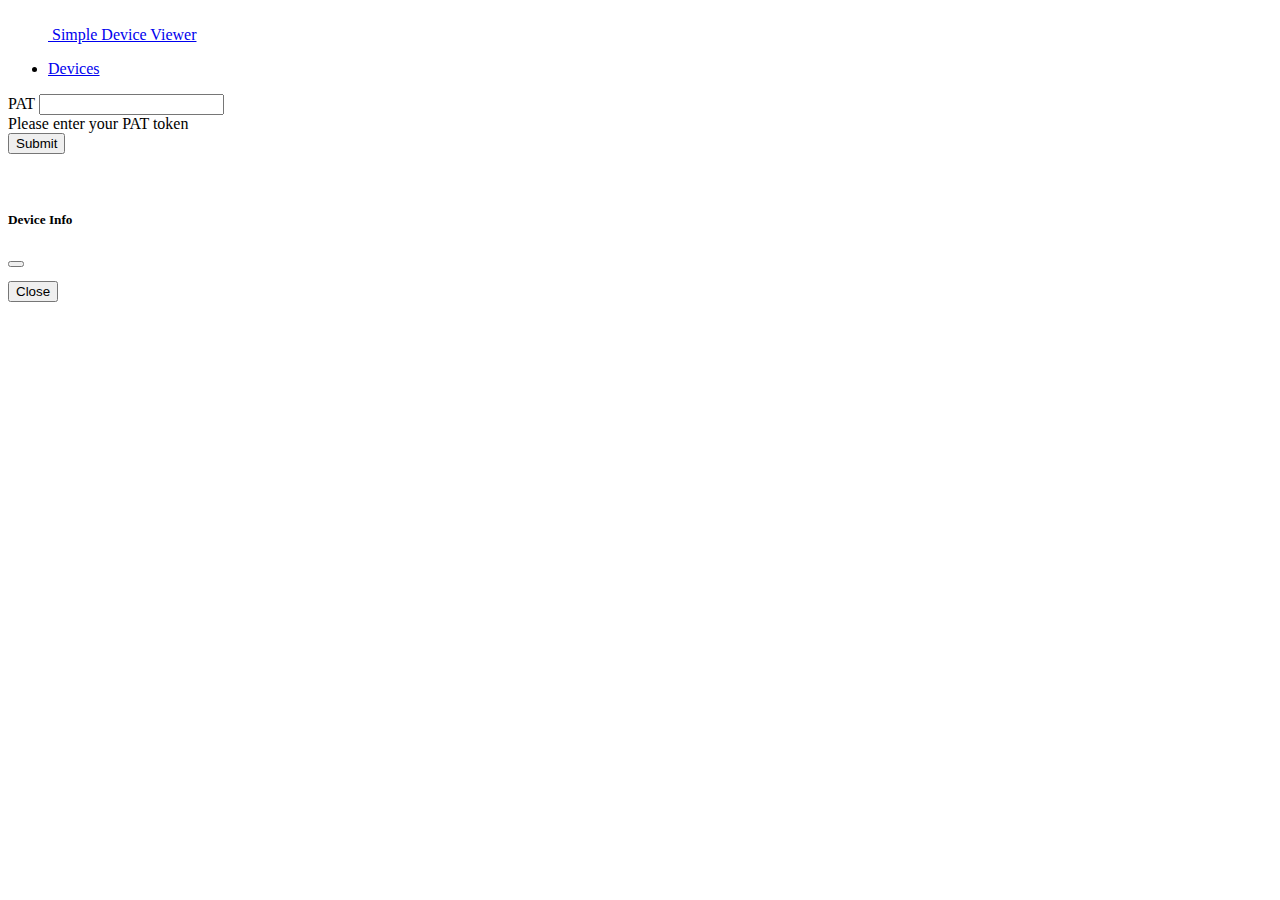
==== st/index.html @ 00c61305 "skeleton" ====
<!doctype html>
<html lang="en">
  <head>
    <meta charset="utf-8">
    <meta name="viewport" content="width=device-width, initial-scale=1">
    <title>Bootstrap demo</title>
    <link href="https://cdn.jsdelivr.net/npm/bootstrap@5.2.1/dist/css/bootstrap.min.css" rel="stylesheet" integrity="sha384-iYQeCzEYFbKjA/T2uDLTpkwGzCiq6soy8tYaI1GyVh/UjpbCx/TYkiZhlZB6+fzT" crossorigin="anonymous">
    <script src="https://cdn.jsdelivr.net/npm/@popperjs/core@2.11.6/dist/umd/popper.min.js" integrity="sha384-oBqDVmMz9ATKxIep9tiCxS/Z9fNfEXiDAYTujMAeBAsjFuCZSmKbSSUnQlmh/jp3" crossorigin="anonymous"></script>
<script src="https://cdn.jsdelivr.net/npm/bootstrap@5.2.1/dist/js/bootstrap.min.js" integrity="sha384-7VPbUDkoPSGFnVtYi0QogXtr74QeVeeIs99Qfg5YCF+TidwNdjvaKZX19NZ/e6oz" crossorigin="anonymous"></script>
    
    </head>
  <body>
    <main>
        <div class="container">
            <header class="d-flex flex-wrap justify-content-center py-3 mb-4 border-bottom">
            <a href="/" class="d-flex align-items-center mb-3 mb-md-0 me-md-auto text-dark text-decoration-none">
                <svg class="bi me-2" width="40" height="32"><use xlink:href="#bootstrap"></use></svg>
                <span class="fs-4">Simple Device Viewer</span>
            </a>
            <ul class="nav nav-pills">
                <li class="nav-item"><a href="#" class="nav-link active" aria-current="page">Devices</a></li>
            </ul>
            </header>
        </div>
        <div id="auth" class="container">
            <form id="authform">
                <div class="mb-3">
                  <label for="patToken" class="form-label">PAT</label>
                  <input type="password" class="form-control" id="patToken" aria-describedby="patTokenHelp">
                  <div id="patTokenHelp" class="form-text">Please enter your PAT token</div>
                </div>
                <button type="submit" class="btn btn-primary">Submit</button>
            </form>
        </div>
        <BR>
        <BR>
        <div id="devices" class="container">
        </div>
    </main>
    <div class="modal fade" id="deviceInfoModal" tabindex="-1" aria-labelledby="exampleModalLabel" aria-hidden="true">
        <div class="modal-dialog">
          <div class="modal-content">
            <div class="modal-header">
              <h5 class="modal-title" id="exampleModalLabel">Device Info</h5>
              <button type="button" class="btn-close" data-bs-dismiss="modal" aria-label="Close"></button>
            </div>
            <div id="deviceInfoModalBody" class="modal-body">
              <div class="highlight"><pre tabindex="0" class="chroma"><code id="deviceObjectCode" class="language-js" data-lang="js"></code></pre></div>
            </div>
            <div class="modal-footer">
              <button type="button" class="btn btn-secondary" data-bs-dismiss="modal">Close</button>
            </div>
          </div>
        </div>
      </div>
    <script src="https://cdn.jsdelivr.net/npm/bootstrap@5.2.1/dist/js/bootstrap.bundle.min.js" integrity="sha384-u1OknCvxWvY5kfmNBILK2hRnQC3Pr17a+RTT6rIHI7NnikvbZlHgTPOOmMi466C8" crossorigin="anonymous"></script>
    <script src="page.js"></script>
    </body>
</html>
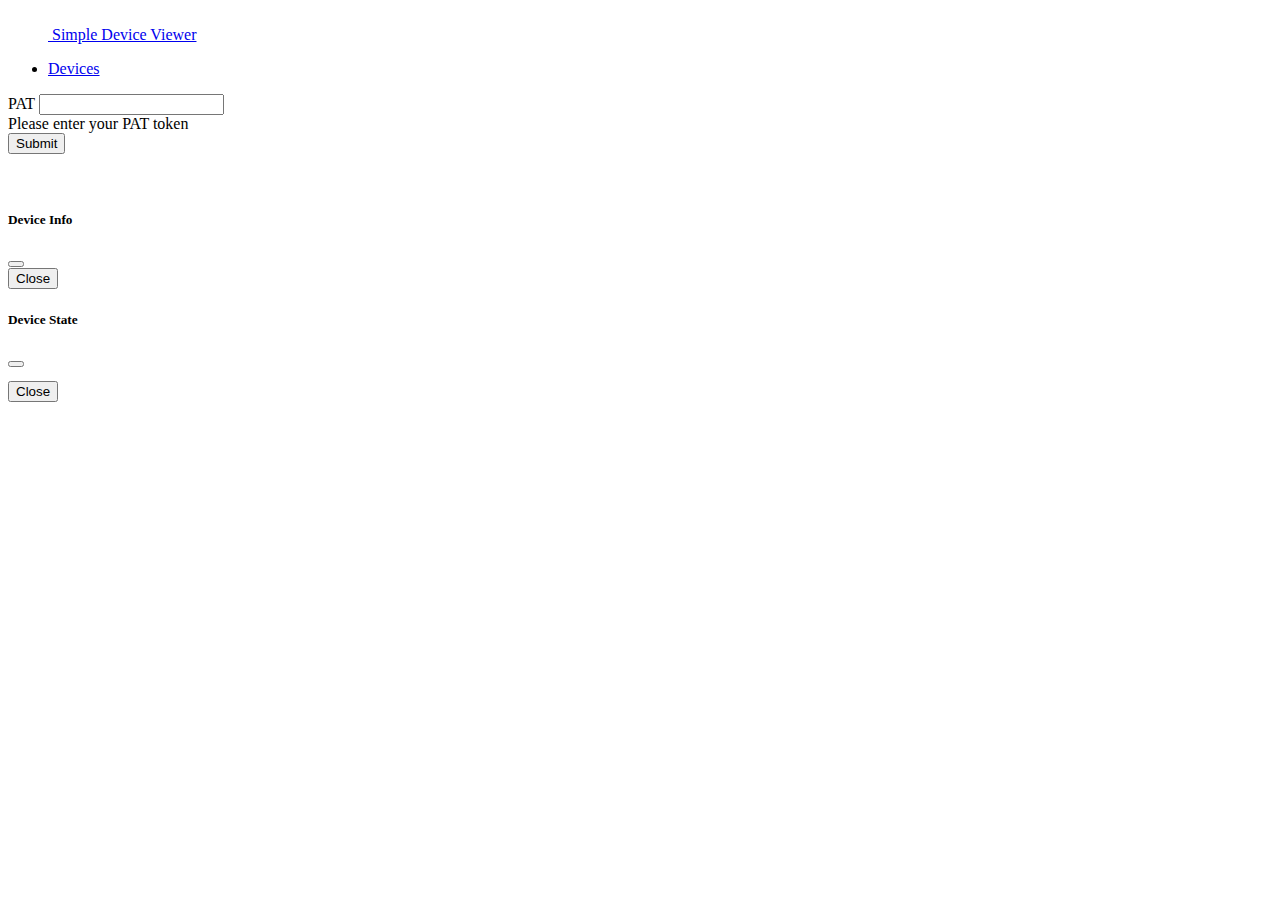
==== commit 28f4cc27: "skeleton" ====
--- a/st/index.html
+++ b/st/index.html
@@ -6,8 +6,9 @@
     <title>Bootstrap demo</title>
     <link href="https://cdn.jsdelivr.net/npm/bootstrap@5.2.1/dist/css/bootstrap.min.css" rel="stylesheet" integrity="sha384-iYQeCzEYFbKjA/T2uDLTpkwGzCiq6soy8tYaI1GyVh/UjpbCx/TYkiZhlZB6+fzT" crossorigin="anonymous">
     <script src="https://cdn.jsdelivr.net/npm/@popperjs/core@2.11.6/dist/umd/popper.min.js" integrity="sha384-oBqDVmMz9ATKxIep9tiCxS/Z9fNfEXiDAYTujMAeBAsjFuCZSmKbSSUnQlmh/jp3" crossorigin="anonymous"></script>
-<script src="https://cdn.jsdelivr.net/npm/bootstrap@5.2.1/dist/js/bootstrap.min.js" integrity="sha384-7VPbUDkoPSGFnVtYi0QogXtr74QeVeeIs99Qfg5YCF+TidwNdjvaKZX19NZ/e6oz" crossorigin="anonymous"></script>
-    
+    <script src="https://cdn.jsdelivr.net/npm/bootstrap@5.2.1/dist/js/bootstrap.min.js" integrity="sha384-7VPbUDkoPSGFnVtYi0QogXtr74QeVeeIs99Qfg5YCF+TidwNdjvaKZX19NZ/e6oz" crossorigin="anonymous"></script>
+    <script src="json-viewer.js"></script>
+    <link rel="stylesheet" href="json-viewer.css">
     </head>
   <body>
     <main>
@@ -45,7 +46,23 @@
               <button type="button" class="btn-close" data-bs-dismiss="modal" aria-label="Close"></button>
             </div>
             <div id="deviceInfoModalBody" class="modal-body">
-              <div class="highlight"><pre tabindex="0" class="chroma"><code id="deviceObjectCode" class="language-js" data-lang="js"></code></pre></div>
+              <div id="json"></div>
+            </div>
+            <div class="modal-footer">
+              <button type="button" class="btn btn-secondary" data-bs-dismiss="modal">Close</button>
+            </div>
+          </div>
+        </div>
+      </div>
+      <div class="modal fade" id="deviceStateModal" tabindex="-1" aria-labelledby="exampleModalLabel" aria-hidden="true">
+        <div class="modal-dialog">
+          <div class="modal-content">
+            <div class="modal-header">
+              <h5 class="modal-title" id="exampleModalLabel">Device State</h5>
+              <button type="button" class="btn-close" data-bs-dismiss="modal" aria-label="Close"></button>
+            </div>
+            <div id="deviceStateModalBody" class="modal-body">
+              <div id="deviceStateJson"></div>
             </div>
             <div class="modal-footer">
               <button type="button" class="btn btn-secondary" data-bs-dismiss="modal">Close</button>
--- a/st/json-viewer.css
+++ b/st/json-viewer.css
@@ -0,0 +1,66 @@
+.json-viewer {
+	color: #000;
+	padding-left: 20px;
+}
+
+.json-viewer ul {
+	list-style-type: none;
+	margin: 0;
+	margin: 0 0 0 1px;
+	border-left: 1px dotted #ccc;
+	padding-left: 2em;
+}
+
+.json-viewer .hide {
+	display: none;
+}
+
+.json-viewer ul li .type-string,
+.json-viewer ul li .type-date {
+	color: #0B7500;
+}
+
+.json-viewer ul li .type-boolean {
+	color: #1A01CC;
+	font-weight: bold;
+}
+
+.json-viewer ul li .type-number {
+	color: #1A01CC;
+}
+
+.json-viewer ul li .type-null {
+	color: red;
+}
+
+.json-viewer a.list-link {
+	color: #000;
+	text-decoration: none;
+	position: relative;
+}
+
+.json-viewer a.list-link:before {
+	color: #aaa;
+	content: "\25BC";
+	position: absolute;
+	display: inline-block;
+	width: 1em;
+	left: -1em;
+}
+
+.json-viewer a.list-link.collapsed:before {
+	content: "\25B6";
+}
+
+.json-viewer a.list-link.empty:before {
+	content: "";
+}
+
+.json-viewer .items-ph {
+	color: #aaa;
+	padding: 0 1em;
+}
+
+.json-viewer .items-ph:hover {
+	text-decoration: underline;
+}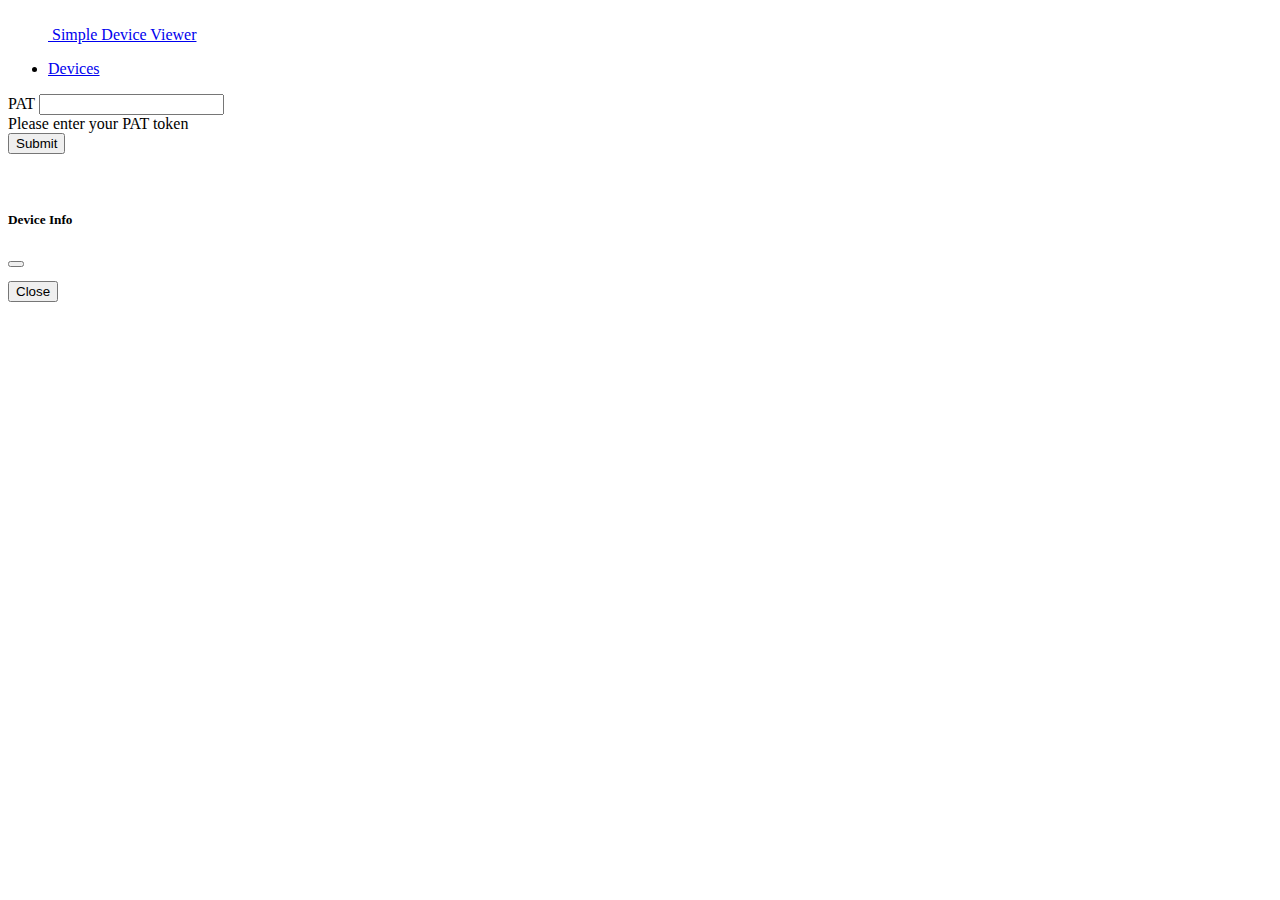
==== commit fd183e6a: "skeleton" ====
--- a/st/index.html
+++ b/st/index.html
@@ -54,22 +54,6 @@
           </div>
         </div>
       </div>
-      <div class="modal fade" id="deviceStateModal" tabindex="-1" aria-labelledby="exampleModalLabel" aria-hidden="true">
-        <div class="modal-dialog">
-          <div class="modal-content">
-            <div class="modal-header">
-              <h5 class="modal-title" id="exampleModalLabel">Device State</h5>
-              <button type="button" class="btn-close" data-bs-dismiss="modal" aria-label="Close"></button>
-            </div>
-            <div id="deviceStateModalBody" class="modal-body">
-              <div id="deviceStateJson"></div>
-            </div>
-            <div class="modal-footer">
-              <button type="button" class="btn btn-secondary" data-bs-dismiss="modal">Close</button>
-            </div>
-          </div>
-        </div>
-      </div>
     <script src="https://cdn.jsdelivr.net/npm/bootstrap@5.2.1/dist/js/bootstrap.bundle.min.js" integrity="sha384-u1OknCvxWvY5kfmNBILK2hRnQC3Pr17a+RTT6rIHI7NnikvbZlHgTPOOmMi466C8" crossorigin="anonymous"></script>
     <script src="page.js"></script>
     </body>
